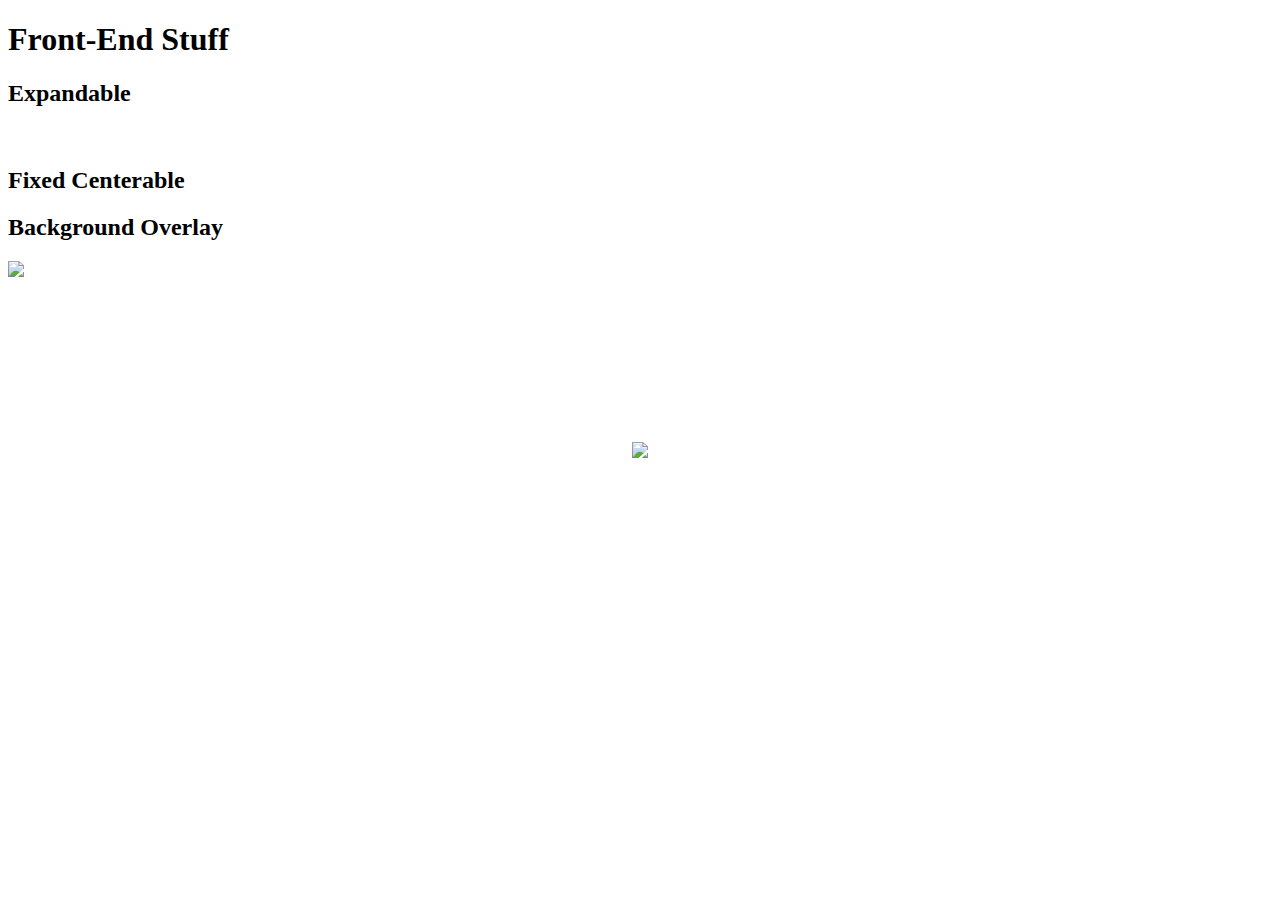
==== index.html @ 07b52f16 "Added expandable, fixed centerable, and backgroundoverlay" ====
<!doctype html>
<html lang="en">
  <head>
    <!-- Required meta tags -->
    <meta charset="utf-8">
    <meta name="viewport" content="width=device-width, initial-scale=1, shrink-to-fit=no">

    <link rel="stylesheet" href="./styles/style.css">

    <title>Front-End Stuff</title>
  </head>
  <body>
    <h1>Front-End Stuff</h1>

    <h2>Expandable</h2>
    <img class="fes expandable" src="https://via.placeholder.com/200x150" data-expanded-width="80vw" data-expanded-height="500px">

    <h2>Fixed Centerable</h2>
    <img class="fes fixed-centerable active" src="https://via.placeholder.com/200x150">

    <h2>Background Overlay</h2>
    <div class="fes background-overlay" data-trigger=".background-overlay-trigger"></div>
    <img class="background-overlay-trigger" src="https://via.placeholder.com/200x150">

    <script src="./scripts/script.js"></script>
    <script>
        window.onload = function() {
            initExpandable();
            initFixedCenterable();
            initBackgroundOverlay();
        }

    </script>
  </body>
</html>
---- styles/style.css ----
.fes.expandable {
    -webkit-transition: width 0.3s, height 0.3s;
    transition: width 0.3s, height 0.3s;
}

.fes.fixed-centerable {
    position: relative;
}

.fes.fixed-centerable.active {
    position: fixed;
    top: 50%;
    left: 50%;
    -ms-transform: translate(-50%, -50%);
    -webkit-transform: translate(-50%, -50%);
    transform: translate(-50%, -50%);
}

.fes.background-overlay {
    position: fixed;
    top: 0;
    bottom: 0;
    left: 0;
    right: 0;
    background-color: black;
    opacity: 0;
    visibility: hidden;
}

.fes.background-overlay.active {
    visibility: visible;
    opacity: 0.5;
    -webkit-transition: opacity 0.3s;
    transition: opacity 0.3s;
}
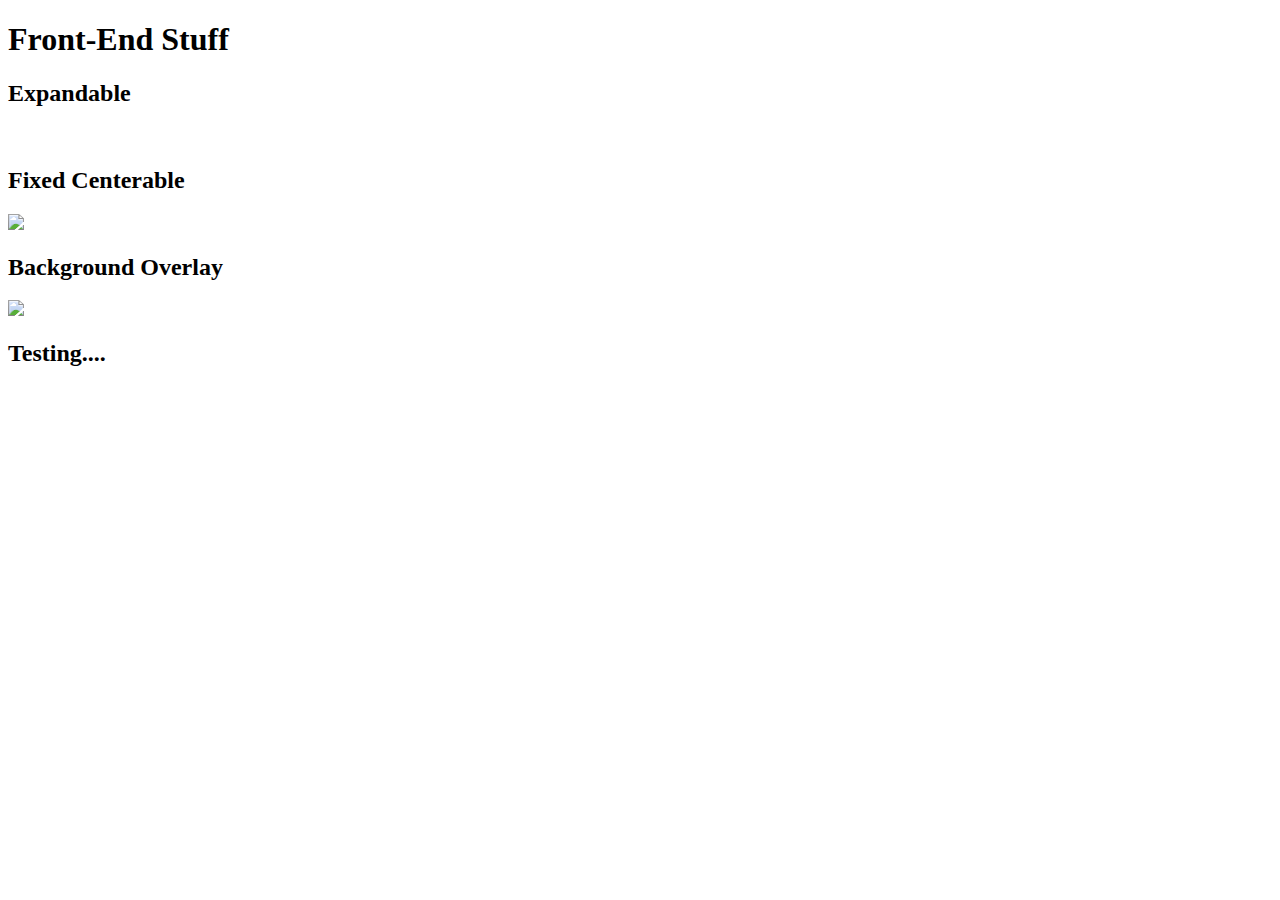
==== commit d5bce584: "Struggling with fixed centerable" ====
--- a/index.html
+++ b/index.html
@@ -16,11 +16,14 @@
     <img class="fes expandable" src="https://via.placeholder.com/200x150" data-expanded-width="80vw" data-expanded-height="500px">
 
     <h2>Fixed Centerable</h2>
-    <img class="fes fixed-centerable active" src="https://via.placeholder.com/200x150">
+    <img class="fes fixed-centerable" src="https://via.placeholder.com/200x150">
 
     <h2>Background Overlay</h2>
     <div class="fes background-overlay" data-trigger=".background-overlay-trigger"></div>
     <img class="background-overlay-trigger" src="https://via.placeholder.com/200x150">
+
+    <h2>Testing....</h2>
+    <img class="fes expandable fixed-centerable" src="https://via.placeholder.com/200x150">
 
     <script src="./scripts/script.js"></script>
     <script>
--- a/styles/style.css
+++ b/styles/style.css
@@ -11,9 +11,11 @@
     position: fixed;
     top: 50%;
     left: 50%;
-    -ms-transform: translate(-50%, -50%);
+    /* -ms-transform: translate(-50%, -50%);
     -webkit-transform: translate(-50%, -50%);
-    transform: translate(-50%, -50%);
+    transform: translate(-50%, -50%); */
+    -webkit-transition: 0.3s;
+    transition: 0.3s;
 }
 
 .fes.background-overlay {
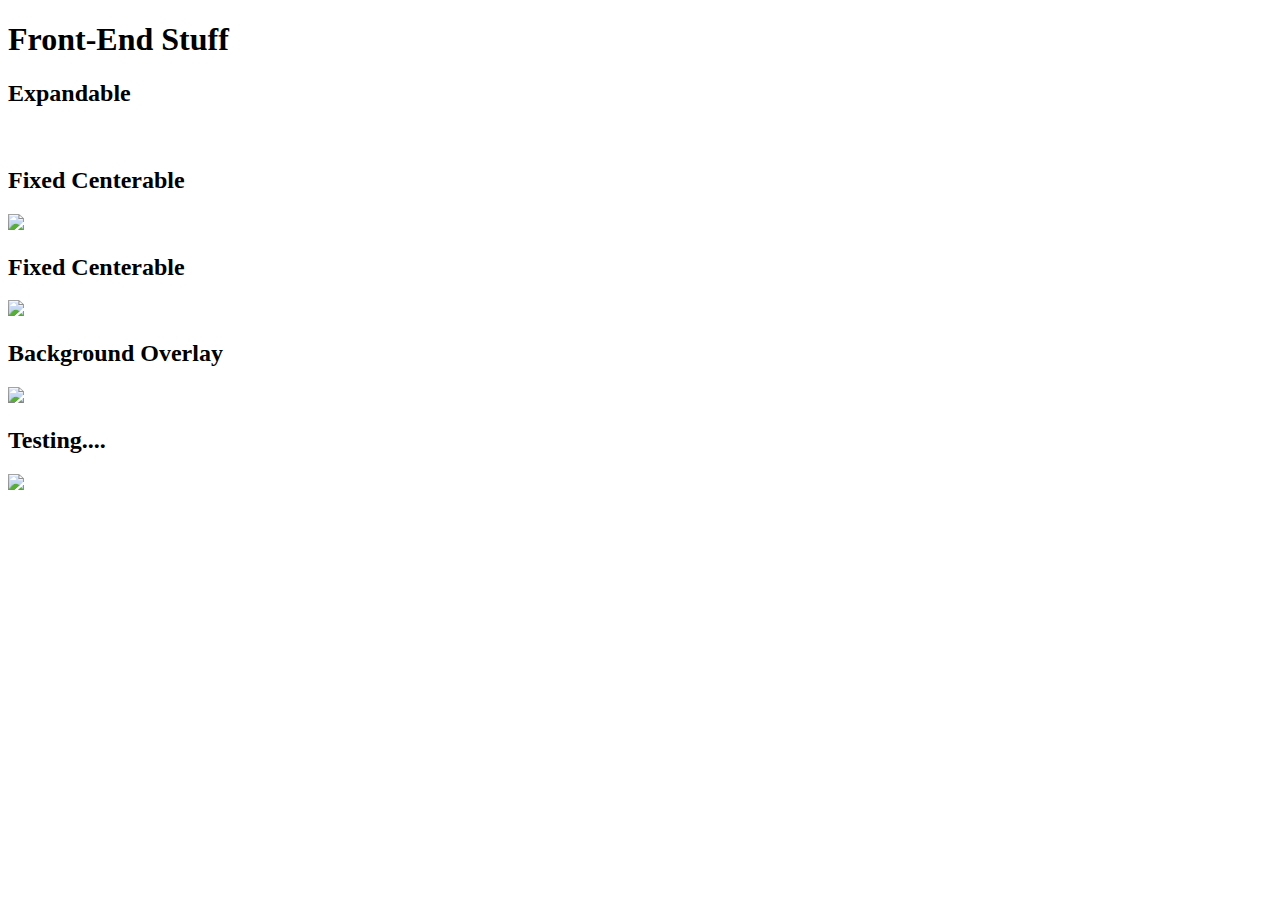
==== commit 0e50c0d1: "some commit" ====
--- a/index.html
+++ b/index.html
@@ -1,38 +1,50 @@
 <!doctype html>
 <html lang="en">
-  <head>
-    <!-- Required meta tags -->
-    <meta charset="utf-8">
-    <meta name="viewport" content="width=device-width, initial-scale=1, shrink-to-fit=no">
 
-    <link rel="stylesheet" href="./styles/style.css">
+<head>
+  <!-- Required meta tags -->
+  <meta charset="utf-8">
+  <meta name="viewport" content="width=device-width, initial-scale=1, shrink-to-fit=no">
 
-    <title>Front-End Stuff</title>
-  </head>
-  <body>
-    <h1>Front-End Stuff</h1>
+  <link rel="stylesheet" href="./styles/style.css">
 
-    <h2>Expandable</h2>
-    <img class="fes expandable" src="https://via.placeholder.com/200x150" data-expanded-width="80vw" data-expanded-height="500px">
+  <title>Front-End Stuff</title>
+</head>
 
-    <h2>Fixed Centerable</h2>
-    <img class="fes fixed-centerable" src="https://via.placeholder.com/200x150">
+<body>
+  <h1>Front-End Stuff</h1>
 
-    <h2>Background Overlay</h2>
-    <div class="fes background-overlay" data-trigger=".background-overlay-trigger"></div>
-    <img class="background-overlay-trigger" src="https://via.placeholder.com/200x150">
+  <h2>Expandable</h2>
+  <img class="fes expandable" src="https://via.placeholder.com/200x150" data-expanded-width="80vw" data-expanded-height="500px">
 
-    <h2>Testing....</h2>
-    <img class="fes expandable fixed-centerable" src="https://via.placeholder.com/200x150">
+  <h2>Fixed Centerable</h2>
+  <div class="fes fixed-centerable-container">
+    <img class="fixed-centerable" src="https://via.placeholder.com/200x150">
+  </div>
 
-    <script src="./scripts/script.js"></script>
-    <script>
-        window.onload = function() {
-            initExpandable();
-            initFixedCenterable();
-            initBackgroundOverlay();
-        }
+  <h2>Fixed Centerable</h2>
+  <div class="fes fixed-centerable-container testing">
+    <img class="fixed-centerable" src="https://via.placeholder.com/200x150">
+  </div>
+  <h2>Background Overlay</h2>
+  <div class="fes background-overlay" data-trigger=".background-overlay-trigger"></div>
+  <img class="background-overlay-trigger" src="https://via.placeholder.com/200x150">
 
-    </script>
-  </body>
+  <h2>Testing....</h2>
+  <div class="fes background-overlay" data-trigger=".test"></div>
+  <div class="fes fix-centerable-container">
+    <img class="fixed-centerable test" src="https://via.placeholder.com/200x150">
+  </div>
+
+  <script src="./scripts/script.js"></script>
+  <script>
+    window.onload = function () {
+      initExpandable();
+      initFixedCenterable();
+      initBackgroundOverlay();
+    }
+
+  </script>
+</body>
+
 </html>--- a/styles/style.css
+++ b/styles/style.css
@@ -3,19 +3,9 @@
     transition: width 0.3s, height 0.3s;
 }
 
-.fes.fixed-centerable {
-    position: relative;
-}
-
-.fes.fixed-centerable.active {
-    position: fixed;
-    top: 50%;
-    left: 50%;
-    /* -ms-transform: translate(-50%, -50%);
-    -webkit-transform: translate(-50%, -50%);
-    transform: translate(-50%, -50%); */
-    -webkit-transition: 0.3s;
-    transition: 0.3s;
+.fes.fixed-centerable-container .fixed-centerable.active {
+    -webkit-transition: all 0.3s;
+    transition: all 0.3s;
 }
 
 .fes.background-overlay {
